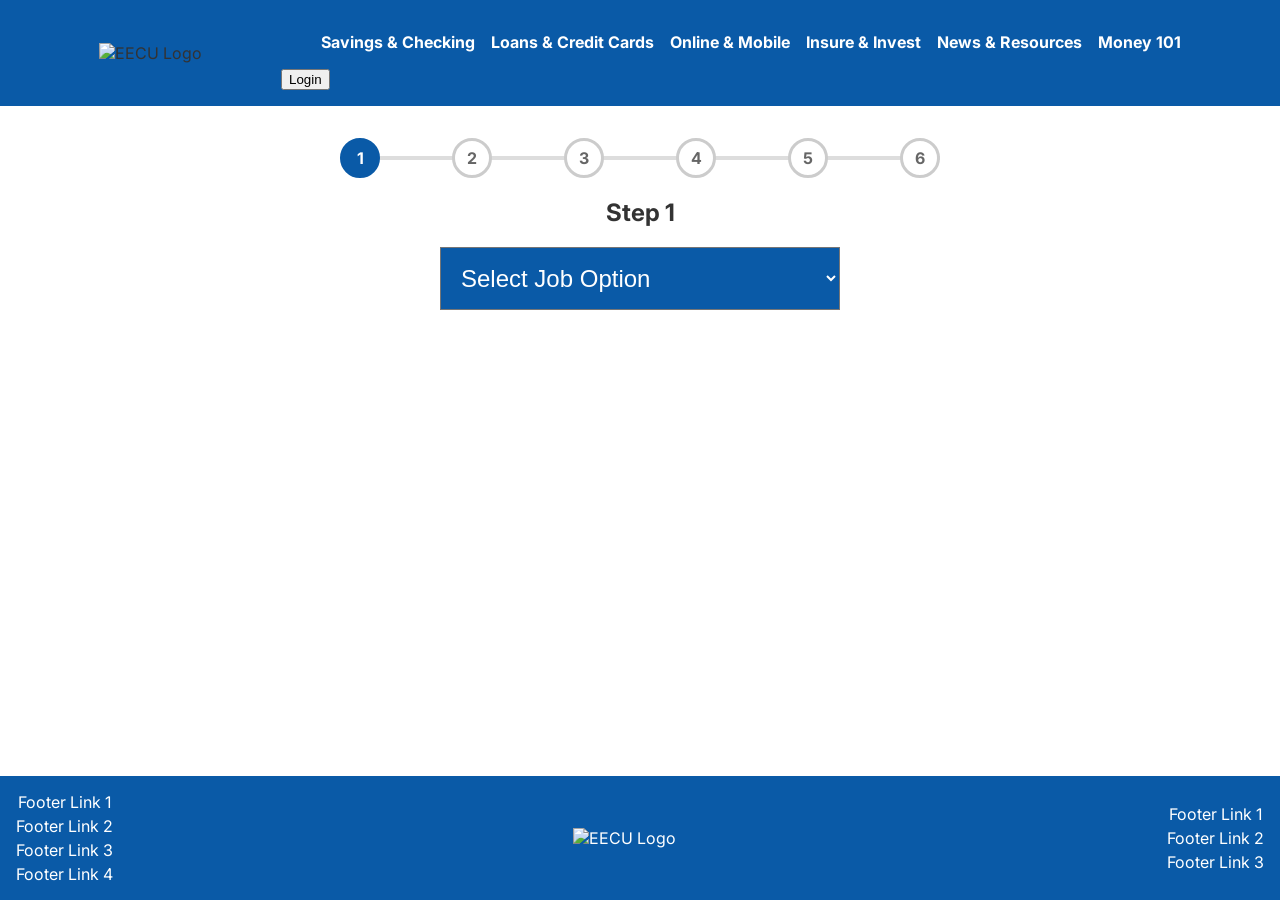
==== index.html @ 99f4ce8c "summary worked on styling dropdown" ====
<!doctype html>
<html lang="en">
  <head>
    <meta charset="UTF-8" />
    <meta name="viewport" content="width=device-width, initial-scale=1.0" />
    <title>EECU Budget Calculator</title>
    <link rel="stylesheet" href="style.css" />
    <script type="module" src="functionality.js"></script>
    <link rel="preconnect" href="https://fonts.googleapis.com" />
    <link rel="preconnect" href="https://fonts.gstatic.com" crossorigin />
    <link
      href="https://fonts.googleapis.com/css2?family=Inter:ital,opsz,wght@0,14..32,100..900;1,14..32,100..900&family=Sniglet:wght@400;800&display=swap"
      rel="stylesheet"
    />
  </head>
  <body>
    <header>
        <div class="logo">
            <img src="EECULogo.png" alt="EECU Logo" />
        </div>
      <nav>
        <ul>
          <a href="https://www.youtube.com/watch?v=dQw4w9WgXcQ" target="_blank">Savings & Checking</a>
          <a href="https://www.youtube.com/watch?v=dQw4w9WgXcQ" target="_blank">Loans & Credit Cards</a>
          <a href="https://www.youtube.com/watch?v=dQw4w9WgXcQ" target="_blank">Online & Mobile</a>
          <a href="https://www.youtube.com/watch?v=dQw4w9WgXcQ" target="_blank">Insure & Invest</a>
          <a href="https://www.youtube.com/watch?v=dQw4w9WgXcQ" target="_blank">News & Resources</a>
          <a href="https://www.youtube.com/watch?v=dQw4w9WgXcQ" target="_blank">Money 101</a>
        </ul>
        <button class="Login">Login</button>
      </nav>
    </header>

    <nav id="step-list">
      <div class="step active">
        <a class="circle">1</a>
      </div>

      <div class="step">
        <a class="circle">2</a>
      </div>

      <div class="step">
        <a class="circle">3</a>
      </div>

      <div class="step">
        <a class="circle">4</a>
      </div>

      <div class="step">
        <a class="circle">5</a>
      </div>

      <div class="step">
        <a class="circle">6</a>
      </div>
    </nav>

    <main>
      <!-- TO DO: Add content to the steps -->

      <section class="step-content active">
        <h2>Step 1</h2>
        <div class="dropdown">
          <select id="career" name="career">
            <option value="student">Select Job Option</option>
            <option value="employed">Employed</option>
            <option value="self-employed">Self-employed</option>
            <option value="unemployed">Unemployed</option>
          </select>
        </div>
      </section>

      <section class="step-content">
        <h2>Step 2</h2>
      </section>

      <section class="step-content">
        <h2>Step 3</h2>
      </section>

      <section class="step-content">
        <h2>Step 4</h2>
      </section>

      <section class="step-content">
        <h2>Step 5</h2>
      </section>

      <section class="step-content">
        <h2>Step 6</h2>
      </section>
    </main>
    <footer>
        <nav>
           <ul>
            <li><a href="">Footer Link 1</a></li>
            <li><a href="">Footer Link 2</a></li>
            <li><a href="">Footer Link 3</a></li>
            <li><a href="">Footer Link 4</a></li>
           </ul>
        </nav>
        <div class="logo">
            <img src="EECULogo.png" alt="EECU Logo" />
        </div>
        <nav>
           <ul>
            <li><a href="">Footer Link 1</a></li>
            <li><a href="">Footer Link 2</a></li>
            <li><a href="">Footer Link 3</a></li>
           </ul>
        </nav>
    </footer>
  </body>
</html>
---- style.css ----
:root {
  --brand-color: rgba(10, 90, 167, 1);
  --brand-color-light: rgb(145, 198, 247);
  --text-color: #333;
}

* {
  box-sizing: border-box;
}

body {
  color: var(--text-color);
  margin: 0;
  padding: 0;
  font-family: "Inter", sans-serif;
  font-optical-sizing: auto;
  font-weight: 400;
  font-style: normal;
  min-height: 100%;
}

img {
 width: 100%;
 height: auto;
 object-fit: contain;
}

header {
  background-color: var(--brand-color);
  display: flex;
  align-items: center;
  justify-content: center;
  padding: 1rem;
} 

.logo {
  width: 150px;
  height: auto;
  margin-right: 2rem;
}

header nav ul {
  display: flex;
  gap: 1rem;

}

header nav a {
  color: white;
  text-decoration: none;
  font-weight: bold;
  transition: all 0.3s ease;
}

nav a:hover {
  color: var(--brand-color-light);
}

#step-list {
    display: flex;
    align-items: center;
    justify-content: space-between;
    max-width: 600px;
    margin: auto;
    position: relative;
    margin-top: 2rem;
  }
  
  /* Line */
  #step-list::before {
    content: "";
    position: absolute;
    top: 50%;
    left: 0;
    width: 100%;
    height: 4px;
    background: #ddd;
    transform: translateY(-50%);
    z-index: 0;
  }
  
  .step {
    position: relative;
    z-index: 1;
  }
  
  /* Circles */
  .circle {
    width: 40px;
    height: 40px;
    background: white;
    border: 3px solid #ccc;
    border-radius: 50%;
    display: flex;
    align-items: center;
    justify-content: center;
    font-weight: bold;
    color: #666;
  }
  
  /* Active Step */
  .step.active .circle {
    background: #0A5AA7;
    border-color: #0A5AA7;
    color: white;
  }

  .step-content {
    margin-top: 1rem;
    text-align: center;
    max-width: 400px;
    margin-left: auto;
    margin-right: auto;
    display: none;
  }

  .step-content.active {
    display: block;
  }
  
  footer {
    background-color: var(--brand-color);
    position: fixed;
    width: 100vw;
    bottom: 0;
    display: flex;
    color: white;
    text-align: center;
    padding: 1rem;
    margin-top: 2rem;
    /* height: 5rem; */
    display: flex;
    align-items: center;
    justify-content: space-between;
    padding: 1rem;
  } 

  footer nav ul {
    display: flex;
    flex-direction: column;
    gap: 0.25rem;
    list-style: none;
    padding: 0;
    margin: 0;
  }

  footer nav a {
    color: white;
    text-decoration: none;
    font-weight: semi-bold;
    transition: all 0.3s ease;
  }

  footer nav a:hover {
    color: var(--brand-color-light);
  }


.dropdown {
    display: flex;

}

#career {
    color: white;
    background-color: #0A5AA7;
    padding: 16px;
    font-size: 24px;
    width: 50vw;
}
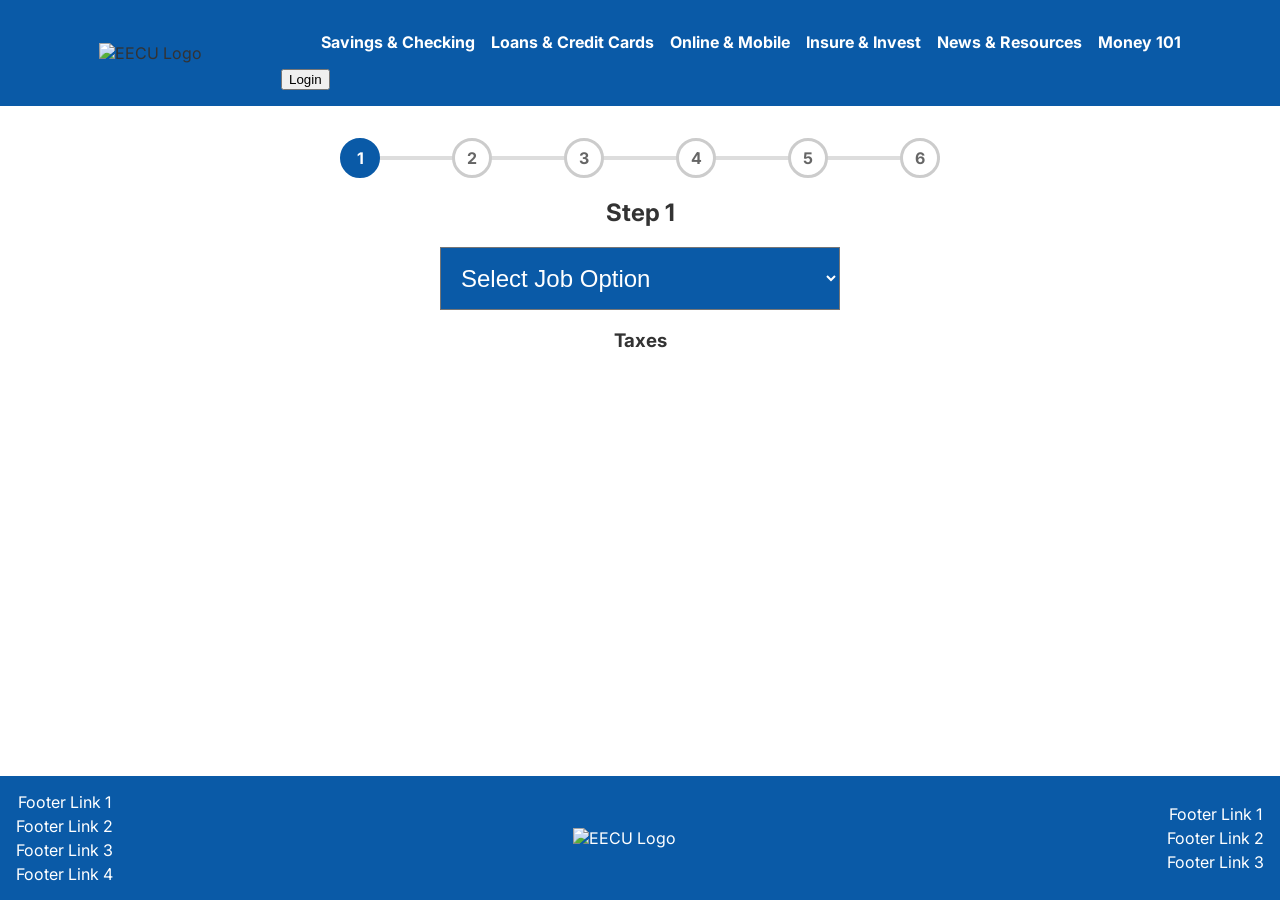
==== commit 37f3bf43: "Make dropdown functional and added JavaScript Added all careers to the drop down menu. Began basis f" ====
--- a/index.html
+++ b/index.html
@@ -64,32 +64,71 @@
         <h2>Step 1</h2>
         <div class="dropdown">
           <select id="career" name="career">
-            <option value="student">Select Job Option</option>
-            <option value="employed">Employed</option>
-            <option value="self-employed">Self-employed</option>
-            <option value="unemployed">Unemployed</option>
+            <option value="" disabled selected hidden>Select Job Option <img src="#" alt="dropdown arrow"></option>
           </select>
         </div>
+        <section>
+          <h3>Taxes</h3>
+          <p id="careerTitle"></p>
+        </section>
       </section>
 
       <section class="step-content">
-        <h2>Step 2</h2>
+        <h2>Monthly Budget</h2>
+        <h3>Housing:</h3>
+        <button class="add-category" id="house-add">Add Category</button>
+
+        <input type="text" id="rent" class="expense house" placeholder="Mortgage/Rent">
+        <input type="text" id="home-insurance" class="expense house" placeholder="Renter/Home Insurance">
+        <input type="text" id="water" class="expense house" placeholder="Water">
+        <input type="text" id="electric" class="expense house" placeholder="Electric">
+        <input type="text" id="gas" class="expense house" placeholder="Gas">
+        <input type="text" id="TV" class="expense house" placeholder="TV">
+        <input type="text" id="cable" class="expense house" placeholder="Cable">
+        <input type="text" id="internet" class="expense house" placeholder="Internet">
+        <input type="text" id="phone" class="expense house" placeholder="Phone">
       </section>
 
       <section class="step-content">
-        <h2>Step 3</h2>
+        <h2>Monthly Budget</h2>
+        <h3>Transportation:</h3>
+        <button class="add-category" id="transport-add">Add Category</button>
+
+        <input type="text" id="car-pay" class="expense transport" placeholder="Car Payment">
+        <input type="text" id="car-insurance" class="expense transport" placeholder="Car Insurance">
+        <input type="text" id="gasoline" class="expense transport" placeholder="Gas">
+        <input type="text" id="car-repair" class="expense transport" placeholder="Car Repairs">
       </section>
 
       <section class="step-content">
-        <h2>Step 4</h2>
+        <h2>Monthly Budget</h2>
+        <h3>Educational:</h3>
+        <button class="add-category" id="edu-add">Add Category</button>
+
+        <input type="text" id="supplies" class="expense education" placeholder="School Supplies">
+        <input type="text" id="edu-loan" class="expense education" placeholder="Student Loans">
+        <input type="text" id="tuition" class="expense education" placeholder="College Tuition">
       </section>
 
       <section class="step-content">
-        <h2>Step 5</h2>
+        <h2>Monthly Budget</h2>
+        <h3>Food & Personal:</h3>
+        <button class="add-category" id="food-add">Add Category</button>
+
+        <input type="text" id="groceries" class="expense food" placeholder="Groceries/Household">
+        <input type="text" id="clothes" class="expense food" placeholder="Clothing">
+        <input type="text" id="entertainment" class="expense food" placeholder="Entertainment">
+        <input type="text" id="pet" class="expense food" placeholder="Pet Supplies">
       </section>
 
       <section class="step-content">
-        <h2>Step 6</h2>
+        <h2>Monthly Budget</h2>
+        <h3>Savings:</h3>
+        <button class="add-category" id="savings-add">Add Category</button>
+
+        <input type="text" id="savings-emergency" class="expense savings" placeholder="Emergency Funds">
+        <input type="text" id="invest" class="expense savings" placeholder="Investments">
+        <input type="text" id="retire" class="expense savings" placeholder="Retirement">
       </section>
     </main>
     <footer>
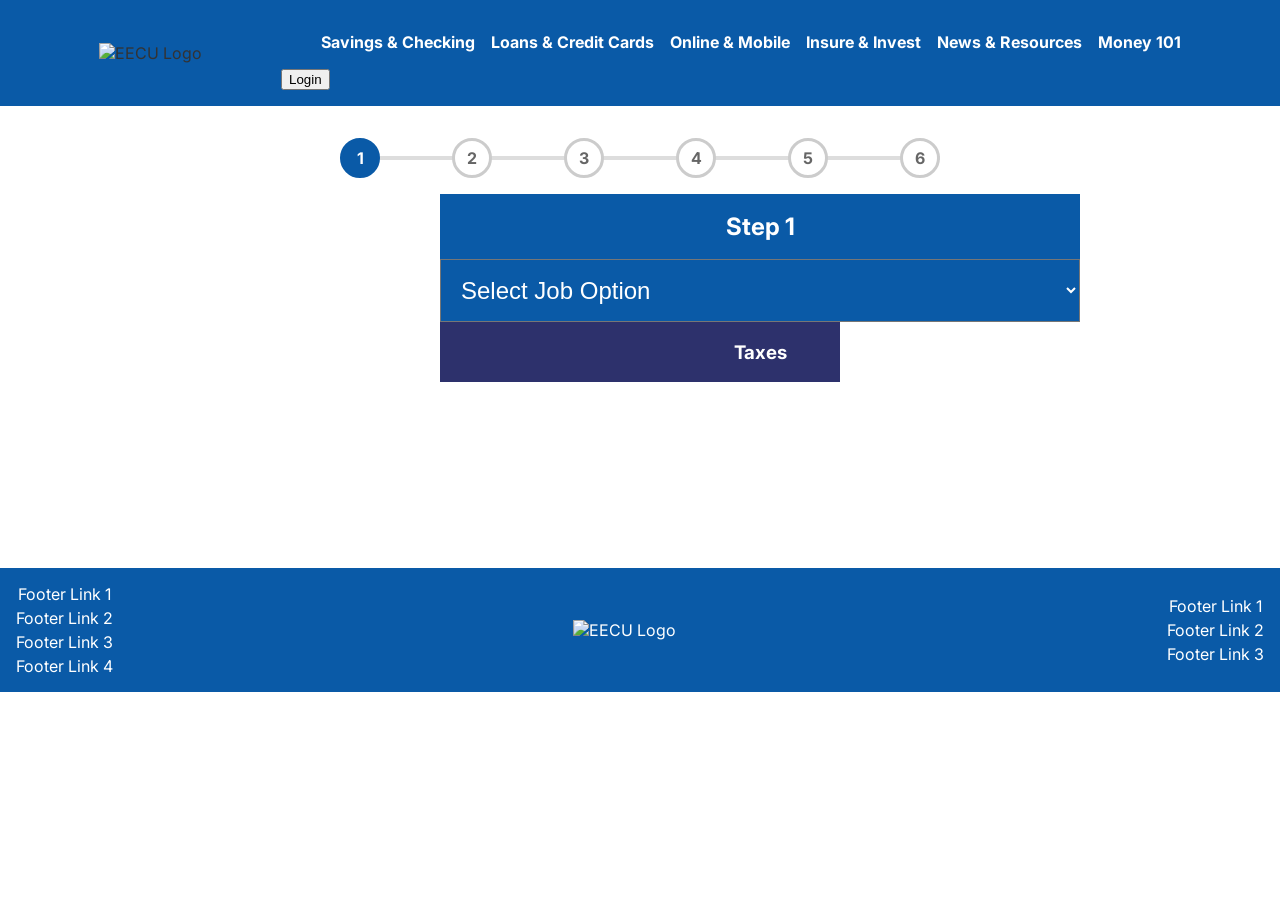
==== commit cf55afc8: "Added JS and CSS Made the chart functional and began the process of styling" ====
--- a/index.html
+++ b/index.html
@@ -12,6 +12,7 @@
       href="https://fonts.googleapis.com/css2?family=Inter:ital,opsz,wght@0,14..32,100..900;1,14..32,100..900&family=Sniglet:wght@400;800&display=swap"
       rel="stylesheet"
     />
+    <script src="https://cdn.jsdelivr.net/npm/chart.js"></script>
   </head>
   <body>
     <header>
@@ -57,7 +58,7 @@
       </div>
     </nav>
 
-    <main>
+    <main id="Calculator">
       <!-- TO DO: Add content to the steps -->
 
       <section class="step-content active">
@@ -75,61 +76,81 @@
 
       <section class="step-content">
         <h2>Monthly Budget</h2>
-        <h3>Housing:</h3>
-        <button class="add-category" id="house-add">Add Category</button>
-
-        <input type="text" id="rent" class="expense house" placeholder="Mortgage/Rent">
-        <input type="text" id="home-insurance" class="expense house" placeholder="Renter/Home Insurance">
-        <input type="text" id="water" class="expense house" placeholder="Water">
-        <input type="text" id="electric" class="expense house" placeholder="Electric">
-        <input type="text" id="gas" class="expense house" placeholder="Gas">
-        <input type="text" id="TV" class="expense house" placeholder="TV">
-        <input type="text" id="cable" class="expense house" placeholder="Cable">
-        <input type="text" id="internet" class="expense house" placeholder="Internet">
-        <input type="text" id="phone" class="expense house" placeholder="Phone">
+        <div>
+          <h3>Housing:</h3>
+          <button class="add-category" id="house-add">Add Category</button>
+        </div>
+        <span>
+          <input type="text" id="rent" class="expense house" placeholder="Mortgage/Rent">
+          <input type="text" id="home-insurance" class="expense house" placeholder="Renter/Home Insurance">
+          <input type="text" id="water" class="expense house" placeholder="Water">
+          <input type="text" id="electric" class="expense house" placeholder="Electric">
+          <input type="text" id="gas" class="expense house" placeholder="Gas">
+          <input type="text" id="TV" class="expense house" placeholder="TV">
+          <input type="text" id="cable" class="expense house" placeholder="Cable">
+          <input type="text" id="internet" class="expense house" placeholder="Internet">
+          <input type="text" id="phone" class="expense house" placeholder="Phone">
+        </span>
       </section>
 
       <section class="step-content">
         <h2>Monthly Budget</h2>
-        <h3>Transportation:</h3>
-        <button class="add-category" id="transport-add">Add Category</button>
+        <div>
+          <h3>Transportation:</h3>
+          <button class="add-category" id="transport-add">Add Category</button>
+        </div>
 
-        <input type="text" id="car-pay" class="expense transport" placeholder="Car Payment">
-        <input type="text" id="car-insurance" class="expense transport" placeholder="Car Insurance">
-        <input type="text" id="gasoline" class="expense transport" placeholder="Gas">
-        <input type="text" id="car-repair" class="expense transport" placeholder="Car Repairs">
+        <span>
+          <input type="text" id="car-pay" class="expense transport" placeholder="Car Payment">
+          <input type="text" id="car-insurance" class="expense transport" placeholder="Car Insurance">
+          <input type="text" id="gasoline" class="expense transport" placeholder="Gas">
+          <input type="text" id="car-repair" class="expense transport" placeholder="Car Repairs">
+        </span>
       </section>
 
       <section class="step-content">
         <h2>Monthly Budget</h2>
-        <h3>Educational:</h3>
-        <button class="add-category" id="edu-add">Add Category</button>
+        <div>
+          <h3>Educational:</h3>
+          <button class="add-category" id="edu-add">Add Category</button>
+        </div>
 
-        <input type="text" id="supplies" class="expense education" placeholder="School Supplies">
-        <input type="text" id="edu-loan" class="expense education" placeholder="Student Loans">
-        <input type="text" id="tuition" class="expense education" placeholder="College Tuition">
+        <span>
+          <input type="text" id="supplies" class="expense education" placeholder="School Supplies">
+          <input type="text" id="edu-loan" class="expense education" placeholder="Student Loans">
+          <input type="text" id="tuition" class="expense education" placeholder="College Tuition">
+        </span>
       </section>
 
       <section class="step-content">
         <h2>Monthly Budget</h2>
-        <h3>Food & Personal:</h3>
-        <button class="add-category" id="food-add">Add Category</button>
+        <div>
+          <h3>Food & Personal:</h3>
+          <button class="add-category" id="food-add">Add Category</button>
+        </div>
 
-        <input type="text" id="groceries" class="expense food" placeholder="Groceries/Household">
-        <input type="text" id="clothes" class="expense food" placeholder="Clothing">
-        <input type="text" id="entertainment" class="expense food" placeholder="Entertainment">
-        <input type="text" id="pet" class="expense food" placeholder="Pet Supplies">
+        <span>
+          <input type="text" id="groceries" class="expense food" placeholder="Groceries/Household">
+          <input type="text" id="clothes" class="expense food" placeholder="Clothing">
+          <input type="text" id="entertainment" class="expense food" placeholder="Entertainment">
+          <input type="text" id="pet" class="expense food" placeholder="Pet Supplies">
+        </span>
       </section>
 
       <section class="step-content">
         <h2>Monthly Budget</h2>
-        <h3>Savings:</h3>
-        <button class="add-category" id="savings-add">Add Category</button>
+        <div>
+          <h3>Savings:</h3>
+          <button class="add-category" id="savings-add">Add Category</button>
+        </div>
 
-        <input type="text" id="savings-emergency" class="expense savings" placeholder="Emergency Funds">
-        <input type="text" id="invest" class="expense savings" placeholder="Investments">
-        <input type="text" id="retire" class="expense savings" placeholder="Retirement">
+        <span>
+          <input type="text" id="savings-emergency" class="expense savings" placeholder="Emergency Funds">
+          <input type="text" id="invest" class="expense savings" placeholder="Investments">
+          <input type="text" id="retire" class="expense savings" placeholder="Retirement">
+        </span>
       </section>
+      <canvas id="myChart"></canvas>
     </main>
     <footer>
         <nav>
--- a/style.css
+++ b/style.css
@@ -115,12 +115,42 @@
   }
 
   .step-content.active {
-    display: block;
-  }
-  
+      display: grid;
+      grid-template-columns: 1fr;
+      grid-template-rows: max-content max-content max-content;
+      background-color: #2D316C;
+      color: white;
+    }
+
+    .step-content.active > div {
+      display: flex;
+      justify-content: space-around;
+    }
+
+    .step-content.active h2 {
+      margin: 0;
+      color: white;
+      padding: 2vh 0;
+      background-color: var(--brand-color);
+    }
+
+    .step-content.active span {
+      display: flex;
+      flex-wrap: wrap;  /*Figure out how to align textboxes center somehow, this is roughly center*/
+      gap: .5rem;
+      justify-content: flex-start;
+      width: 80%;
+      margin-left: 10%;
+    }
+
+    .step-content.active span input {
+      width: 48%;
+    }
+  
+  /*Styling First section*/
+  /*Footer*/
   footer {
     background-color: var(--brand-color);
-    position: fixed;
     width: 100vw;
     bottom: 0;
     display: flex;
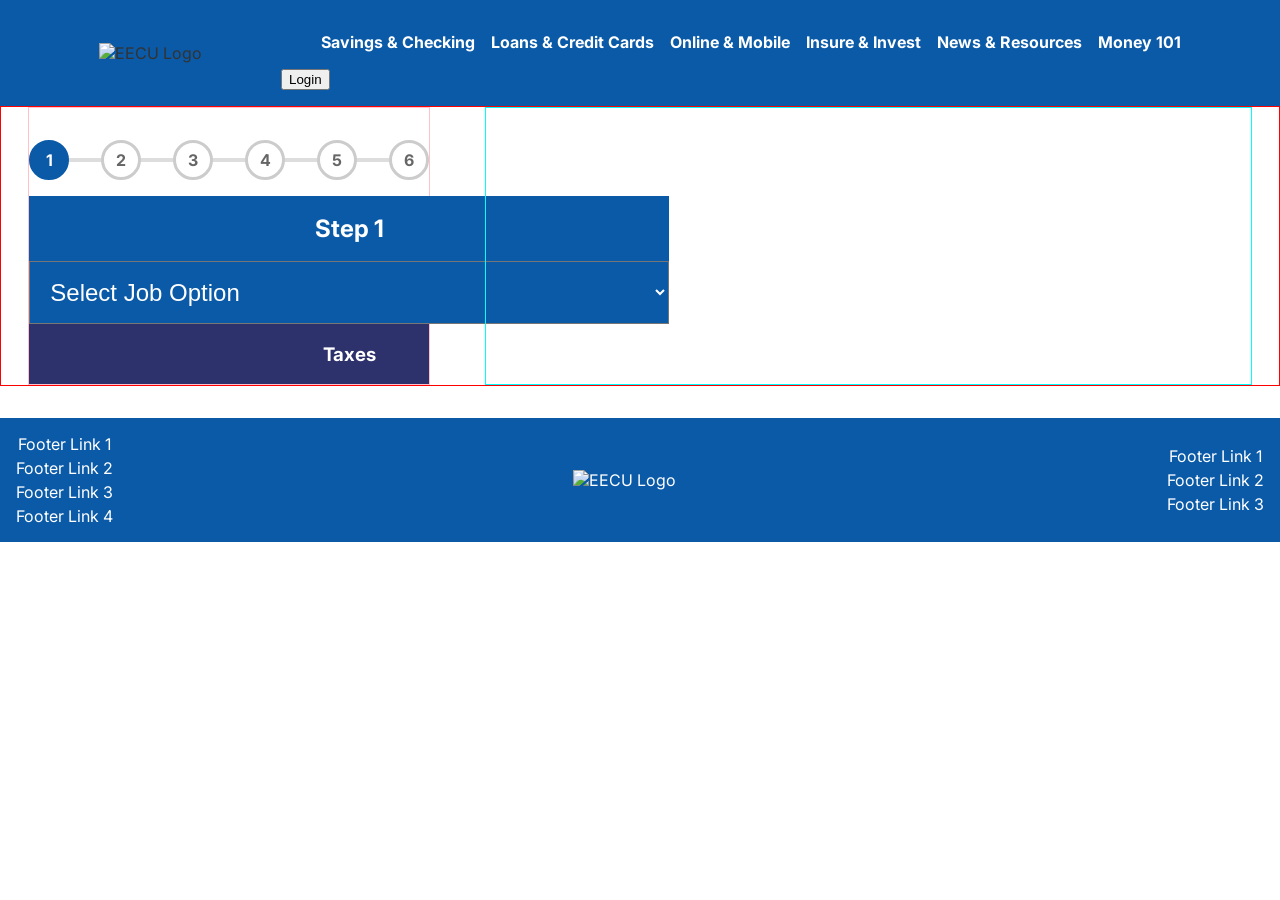
==== commit ab153f3c: "CSS, part one Will fix the layout to be more figma-like later" ====
--- a/index.html
+++ b/index.html
@@ -31,7 +31,8 @@
         <button class="Login">Login</button>
       </nav>
     </header>
-
+    <div id="bigOrganize">
+      <div id="calc">
     <nav id="step-list">
       <div class="step active">
         <a class="circle">1</a>
@@ -150,8 +151,12 @@
           <input type="text" id="retire" class="expense savings" placeholder="Retirement">
         </span>
       </section>
-      <canvas id="myChart"></canvas>
     </main>
+  </div>
+      <div id="chart">
+    <canvas id="myChart"></canvas>
+      </div>
+    </div>
     <footer>
         <nav>
            <ul>
--- a/style.css
+++ b/style.css
@@ -18,6 +18,21 @@
   font-style: normal;
   min-height: 100%;
 }
+
+
+#chart {
+  width: 60%;
+  border: 1px solid cyan;
+}
+#bigOrganize {
+  display: flex;
+  justify-content: space-around;
+  border: 1px solid red;
+}
+#calc {
+  border: 1px solid pink;
+}
+/* borders are temporary until the organization is right  */
 
 img {
  width: 100%;
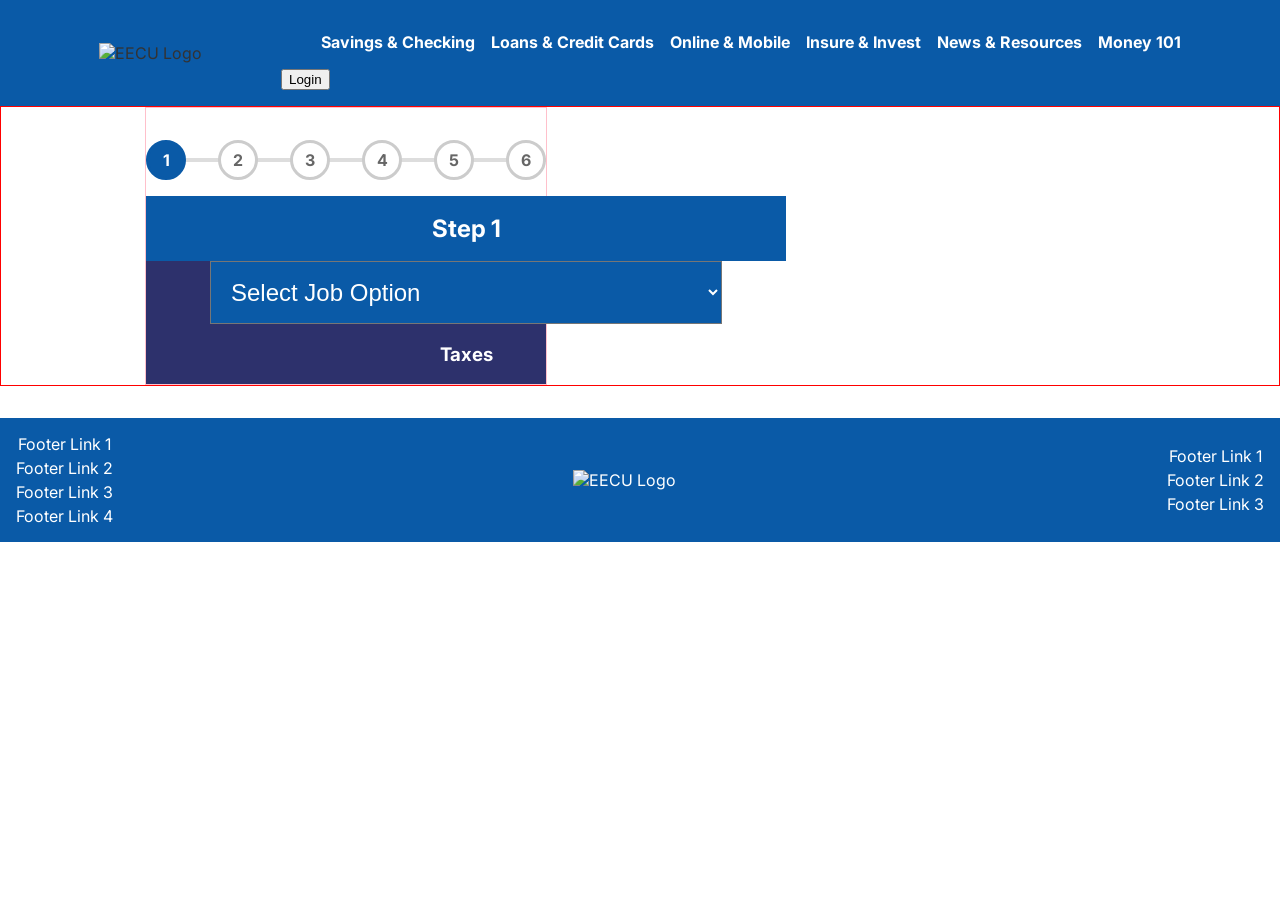
==== commit 943ad355: "i did stuff" ====
--- a/index.html
+++ b/index.html
@@ -81,7 +81,7 @@
           <h3>Housing:</h3>
           <button class="add-category" id="house-add">Add Category</button>
         </div>
-        <span>
+        <div id="house-expenses">
           <input type="text" id="rent" class="expense house" placeholder="Mortgage/Rent">
           <input type="text" id="home-insurance" class="expense house" placeholder="Renter/Home Insurance">
           <input type="text" id="water" class="expense house" placeholder="Water">
@@ -91,7 +91,7 @@
           <input type="text" id="cable" class="expense house" placeholder="Cable">
           <input type="text" id="internet" class="expense house" placeholder="Internet">
           <input type="text" id="phone" class="expense house" placeholder="Phone">
-        </span>
+        </div>
       </section>
 
       <section class="step-content">
@@ -101,12 +101,12 @@
           <button class="add-category" id="transport-add">Add Category</button>
         </div>
 
-        <span>
+        <div id="transport-expenses">
           <input type="text" id="car-pay" class="expense transport" placeholder="Car Payment">
           <input type="text" id="car-insurance" class="expense transport" placeholder="Car Insurance">
           <input type="text" id="gasoline" class="expense transport" placeholder="Gas">
           <input type="text" id="car-repair" class="expense transport" placeholder="Car Repairs">
-        </span>
+        </div>
       </section>
 
       <section class="step-content">
@@ -116,11 +116,11 @@
           <button class="add-category" id="edu-add">Add Category</button>
         </div>
 
-        <span>
+        <div id="edu-expenses">
           <input type="text" id="supplies" class="expense education" placeholder="School Supplies">
           <input type="text" id="edu-loan" class="expense education" placeholder="Student Loans">
           <input type="text" id="tuition" class="expense education" placeholder="College Tuition">
-        </span>
+        </div>
       </section>
 
       <section class="step-content">
@@ -130,12 +130,12 @@
           <button class="add-category" id="food-add">Add Category</button>
         </div>
 
-        <span>
+        <div id="food-expenses">
           <input type="text" id="groceries" class="expense food" placeholder="Groceries/Household">
           <input type="text" id="clothes" class="expense food" placeholder="Clothing">
           <input type="text" id="entertainment" class="expense food" placeholder="Entertainment">
           <input type="text" id="pet" class="expense food" placeholder="Pet Supplies">
-        </span>
+        </div>
       </section>
 
       <section class="step-content">
@@ -145,11 +145,11 @@
           <button class="add-category" id="savings-add">Add Category</button>
         </div>
 
-        <span>
+        <div id="savings-expenses">
           <input type="text" id="savings-emergency" class="expense savings" placeholder="Emergency Funds">
           <input type="text" id="invest" class="expense savings" placeholder="Investments">
           <input type="text" id="retire" class="expense savings" placeholder="Retirement">
-        </span>
+        </div>
       </section>
     </main>
   </div>
--- a/style.css
+++ b/style.css
@@ -21,8 +21,7 @@
 
 
 #chart {
-  width: 60%;
-  border: 1px solid cyan;
+  width: fit-content;
 }
 #bigOrganize {
   display: flex;
@@ -149,7 +148,7 @@
       background-color: var(--brand-color);
     }
 
-    .step-content.active span {
+    .step-content.active div {
       display: flex;
       flex-wrap: wrap;  /*Figure out how to align textboxes center somehow, this is roughly center*/
       gap: .5rem;
@@ -200,12 +199,6 @@
     color: var(--brand-color-light);
   }
 
-
-.dropdown {
-    display: flex;
-
-}
-
 #career {
     color: white;
     background-color: #0A5AA7;
@@ -213,7 +206,3 @@
     font-size: 24px;
     width: 50vw;
 }
-
-
-
-
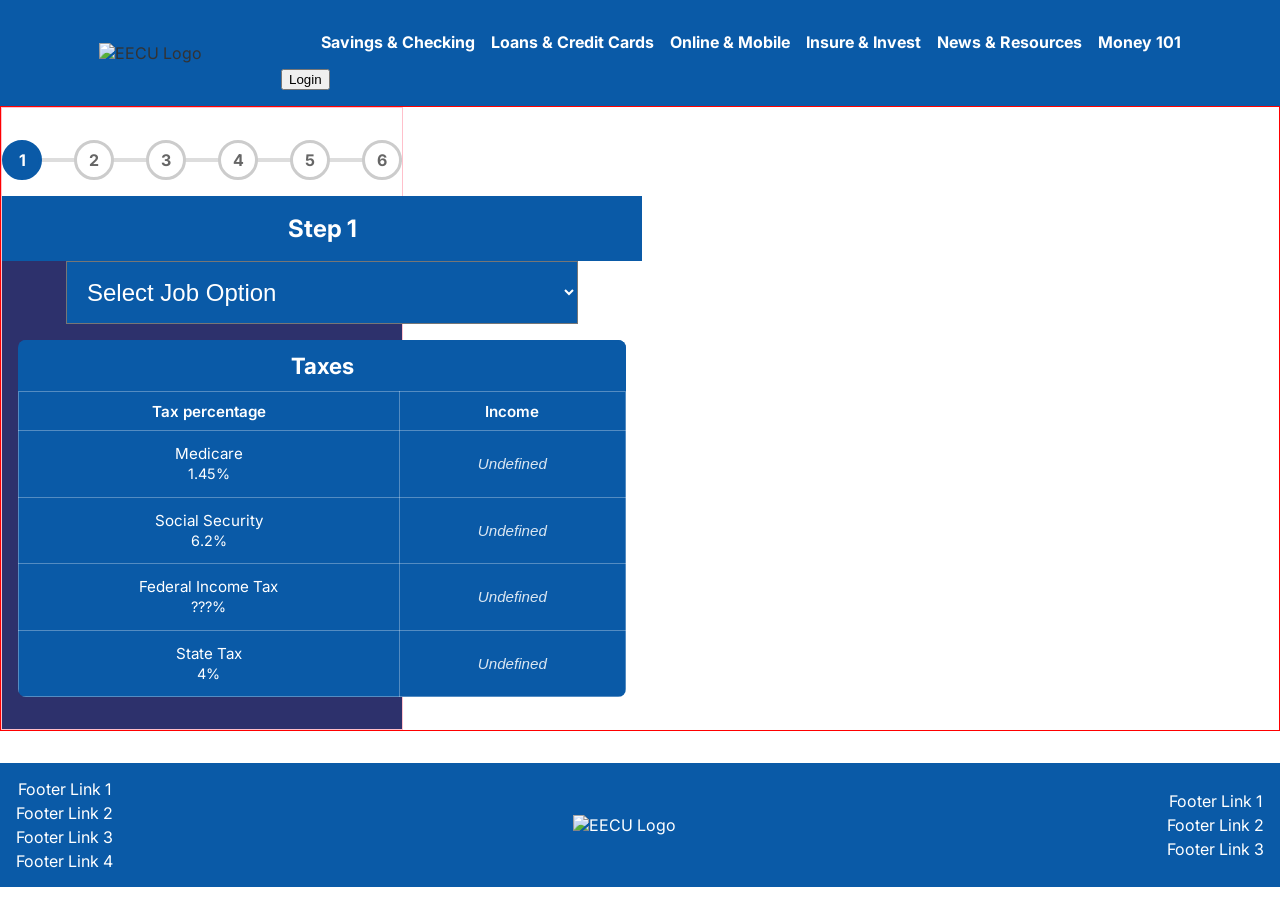
==== commit 8097e64c: "i did so much work and did so little sleep" ====
--- a/index.html
+++ b/index.html
@@ -62,15 +62,43 @@
     <main id="Calculator">
       <!-- TO DO: Add content to the steps -->
 
-      <section class="step-content active">
+     <section class="step-content active">
         <h2>Step 1</h2>
         <div class="dropdown">
           <select id="career" name="career">
             <option value="" disabled selected hidden>Select Job Option <img src="#" alt="dropdown arrow"></option>
           </select>
         </div>
-        <section>
-          <h3>Taxes</h3>
+        <section id="tax-table-section">
+          <table id="tax-table">
+            <thead>
+              <tr>
+                <th colspan="2">Taxes</th>
+              </tr>
+              <tr class="tax-col-headers">
+                <td>Tax percentage</td>
+                <td>Income</td>
+              </tr>
+            </thead>
+            <tbody>
+              <tr>
+                <td>Medicare<br><span class="tax-rate">1.45%</span></td>
+                <td class="tax-income" id="tax-medicare">Undefined</td>
+              </tr>
+              <tr>
+                <td>Social Security<br><span class="tax-rate">6.2%</span></td>
+                <td class="tax-income" id="tax-social-security">Undefined</td>
+              </tr>
+              <tr>
+                <td>Federal Income Tax<br><span class="tax-rate" id="fed-rate">???%</span></td>
+                <td class="tax-income" id="tax-federal">Undefined</td>
+              </tr>
+              <tr>
+                <td>State Tax<br><span class="tax-rate">4%</span></td>
+                <td class="tax-income" id="tax-state">Undefined</td>
+              </tr>
+            </tbody>
+          </table>
           <p id="careerTitle"></p>
         </section>
       </section>
@@ -150,12 +178,13 @@
           <input type="text" id="invest" class="expense savings" placeholder="Investments">
           <input type="text" id="retire" class="expense savings" placeholder="Retirement">
         </div>
+        <button src="summary.html" id="save-btn">Save Budget</button>
       </section>
     </main>
   </div>
       <div id="chart">
     <canvas id="myChart"></canvas>
-      </div>
+    </div>
     </div>
     <footer>
         <nav>
@@ -178,4 +207,4 @@
         </nav>
     </footer>
   </body>
-</html> 
+</html>
--- a/style.css
+++ b/style.css
@@ -20,8 +20,63 @@
 }
 
 
-#chart {
-  width: fit-content;
+#chart, #summary-chart {
+  display: flex;
+  flex-direction: column;
+  align-items: center;
+  gap: 1rem;
+  width: 50%;
+  max-width: 720px;
+  margin: 1.5rem auto;
+  padding: 1rem;
+}
+
+/* Make the canvas responsive without stretching */
+canvas#myChart {
+  width: 100%;
+  height: auto; /* let aspect-ratio control height */
+  aspect-ratio: 16 / 9;
+  max-height: 420px;
+  display: block;
+}
+
+/* Totals row styling when under the chart */
+#totals-row {
+  display: flex;
+  gap: 1rem;
+  justify-content: space-between;
+  width: 100%;
+  margin-top: 0.5rem;
+}
+
+.total-box {
+  background-color: var(--brand-color);
+  color: white;
+  padding: 0.75rem 1rem;
+  border-radius: 8px;
+  text-align: center;
+  flex: 1 1 45%;
+  min-width: 120px;
+}
+
+.total-label {
+  display: block;
+  font-size: 0.85rem;
+  opacity: 0.95;
+}
+
+.total-value {
+  display: block;
+  font-size: 1.25rem;
+  font-weight: 800;
+  margin-top: 0.25rem;
+}
+
+/* Responsive adjustments */
+@media (max-width: 640px) {
+  canvas#myChart { height: 240px !important; }
+  #totals-row { flex-direction: column; align-items: stretch; }
+  .total-box { width: 100%; }
 }
 #bigOrganize {
   display: flex;
@@ -206,3 +261,142 @@
     font-size: 24px;
     width: 50vw;
 }
+
+/* ── Step 6 Summary Section ── */
+#summary-section {
+  text-align: left !important;
+  padding: 0 !important;
+  max-width: 100% !important;
+  background: none !important;
+  color: var(--text-color) !important;
+}
+
+#summary-section h2 {
+  background-color: var(--brand-color) !important;
+  color: white !important;
+  text-align: center;
+  padding: 1rem 0;
+  margin: 0;
+}
+
+.summary-category {
+  padding: 0.5rem 1rem;
+}
+
+.summary-category-header {
+  display: flex;
+  align-items: center;
+  gap: 0.6rem;
+  margin-bottom: 0.25rem;
+}
+
+.summary-dot {
+  width: 20px;
+  height: 20px;
+  border-radius: 3px;
+  display: inline-block;
+  flex-shrink: 0;
+}
+
+.summary-hr {
+  border: none;
+  border-top: 1px solid #ccc;
+  margin: 0.25rem 0 0.5rem 0;
+}
+
+.summary-list {
+  list-style: none;
+  padding: 0;
+  margin: 0;
+}
+
+.summary-list li {
+  display: flex;
+  justify-content: space-between;
+  font-size: 0.9rem;
+  padding: 0.1rem 0;
+  color: #222;
+}
+
+.sval {
+  font-weight: 600;
+}
+
+#totals-row {
+  display: flex;
+  gap: 1rem;
+  justify-content: center;
+}
+
+.total-box {
+  background-color: var(--brand-color);
+  color: white;
+  padding: 1rem 1.5rem;
+  border-radius: 6px;
+  text-align: center;
+  min-width: 130px;
+}
+
+.total-label {
+  display: block;
+  font-size: 0.9rem;
+}
+
+.total-value {
+  display: block;
+  font-size: 1.2rem;
+  font-weight: 700;
+  margin-top: 0.25rem;
+}
+
+#tax-table-section {
+  padding: 1rem;
+}
+ 
+#tax-table {
+  width: 100%;
+  border-collapse: collapse;
+  background-color: var(--brand-color);
+  color: white;
+  border-radius: 8px;
+  overflow: hidden;
+}
+ 
+#tax-table thead th {
+  font-size: 1.4rem;
+  font-weight: 700;
+  padding: 0.75rem;
+  text-align: center;
+  background-color: var(--brand-color);
+  border-bottom: 1px solid rgba(255,255,255,0.3);
+}
+ 
+#tax-table .tax-col-headers td {
+  font-size: 0.95rem;
+  font-weight: 600;
+  padding: 0.6rem 1rem;
+  text-align: center;
+  border: 1px solid rgba(255,255,255,0.3);
+}
+ 
+#tax-table tbody tr {
+  border-top: 1px solid rgba(255,255,255,0.3);
+}
+ 
+#tax-table tbody td {
+  padding: 0.75rem 1rem;
+  text-align: center;
+  border: 1px solid rgba(255,255,255,0.3);
+  font-size: 0.95rem;
+  line-height: 1.4;
+}
+ 
+.tax-rate {
+  display: block;
+  font-size: 0.9rem;
+}
+ 
+.tax-income {
+  font-style: italic;
+  opacity: 0.85;
+}
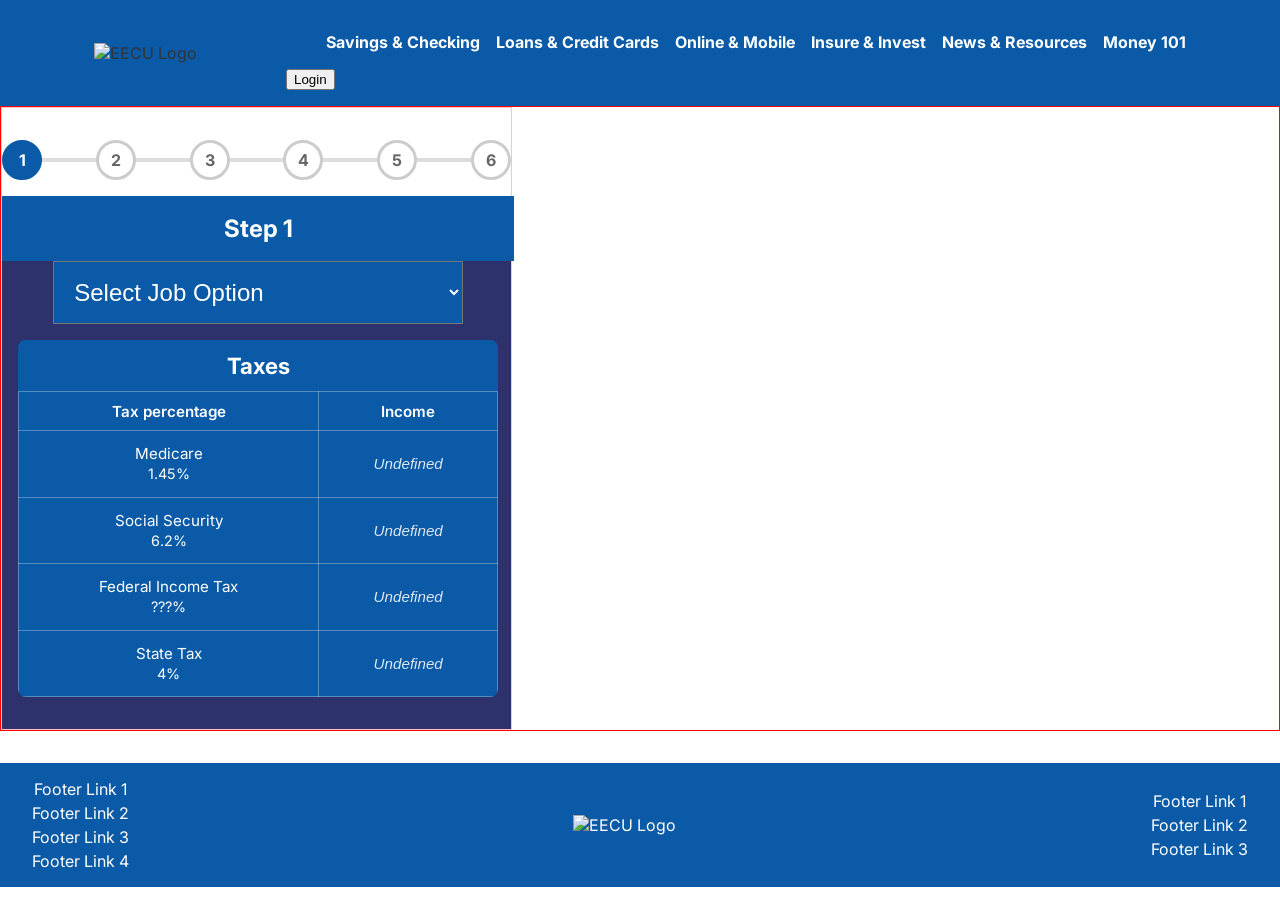
==== commit 0078d505: "tried fixing some things" ====
--- a/index.html
+++ b/index.html
@@ -178,7 +178,7 @@
           <input type="text" id="invest" class="expense savings" placeholder="Investments">
           <input type="text" id="retire" class="expense savings" placeholder="Retirement">
         </div>
-        <button src="summary.html" id="save-btn">Save Budget</button>
+        <button id="save-btn">Save Budget</button>
       </section>
     </main>
   </div>
--- a/style.css
+++ b/style.css
@@ -399,4 +399,64 @@
 .tax-income {
   font-style: italic;
   opacity: 0.85;
-}+}
+@media (max-width: 600px) {
+  #tax-table thead th, #tax-table .tax-col-headers td, #tax-table tbody td {
+    font-size: 0.8rem;
+    padding: 0.5rem;
+  }
+}
+@media (max-width: 600px) {
+  #totals-row {
+    flex-direction: column;
+    align-items: center;
+  }
+  
+  .total-box {
+    width: 100%;
+    max-width: 300px;
+  }
+  
+  
+}
+
+/* Additional responsive breakpoints */
+@media (max-width: 480px) {
+  header { padding: 0.5rem; }
+  .logo { width: 100px; margin-right: 1rem; }
+  header nav ul { flex-direction: column; gap: 0.5rem; align-items: center; }
+  #chart, #summary-chart { width: 95%; margin: 1rem auto; padding: 0.5rem; }
+  canvas#myChart { height: 200px !important; max-height: 320px; }
+  #step-list { flex-direction: column; gap: 1rem; max-width: 320px; }
+  .circle { width: 32px; height: 32px; font-size: 0.9rem; }
+  .step-content.active { width: 95%; padding: 0.5rem; }
+  .step-content.active div { width: 100%; margin-left: 0; justify-content: center; }
+  .step-content.active span input { width: 100%; }
+  footer { flex-direction: column; gap: 0.5rem; align-items: center; text-align: center; padding: 0.75rem; }
+  footer nav ul { flex-direction: row; gap: 0.5rem; }
+  #career { width: 100%; font-size: 18px; padding: 12px; }
+  #tax-table thead th { font-size: 1rem; }
+}
+
+@media (min-width: 481px) and (max-width: 1024px) {
+  .logo { width: 130px; }
+  #chart, #summary-chart { width: 70%; max-width: 900px; }
+  canvas#myChart { aspect-ratio: 16/9; max-height: 480px; }
+  #step-list { max-width: 700px; }
+  .step-content.active { width: 90%; }
+  footer { padding: 1rem; }
+  #career { width: 60vw; }
+  #tax-table thead th { font-size: 1.2rem; }
+}
+
+@media (min-width: 1025px) {
+  #chart, #summary-chart { width: 50%; }
+  .logo { width: 160px; }
+  #bigOrganize { justify-content: space-between; }
+  #calc { width: 40%; }
+  #step-list { max-width: 1000px; }
+  .step-content.active { max-width: 800px; }
+  footer { padding: 1rem 2rem; }
+  #career { width: 40vw; }
+}
+
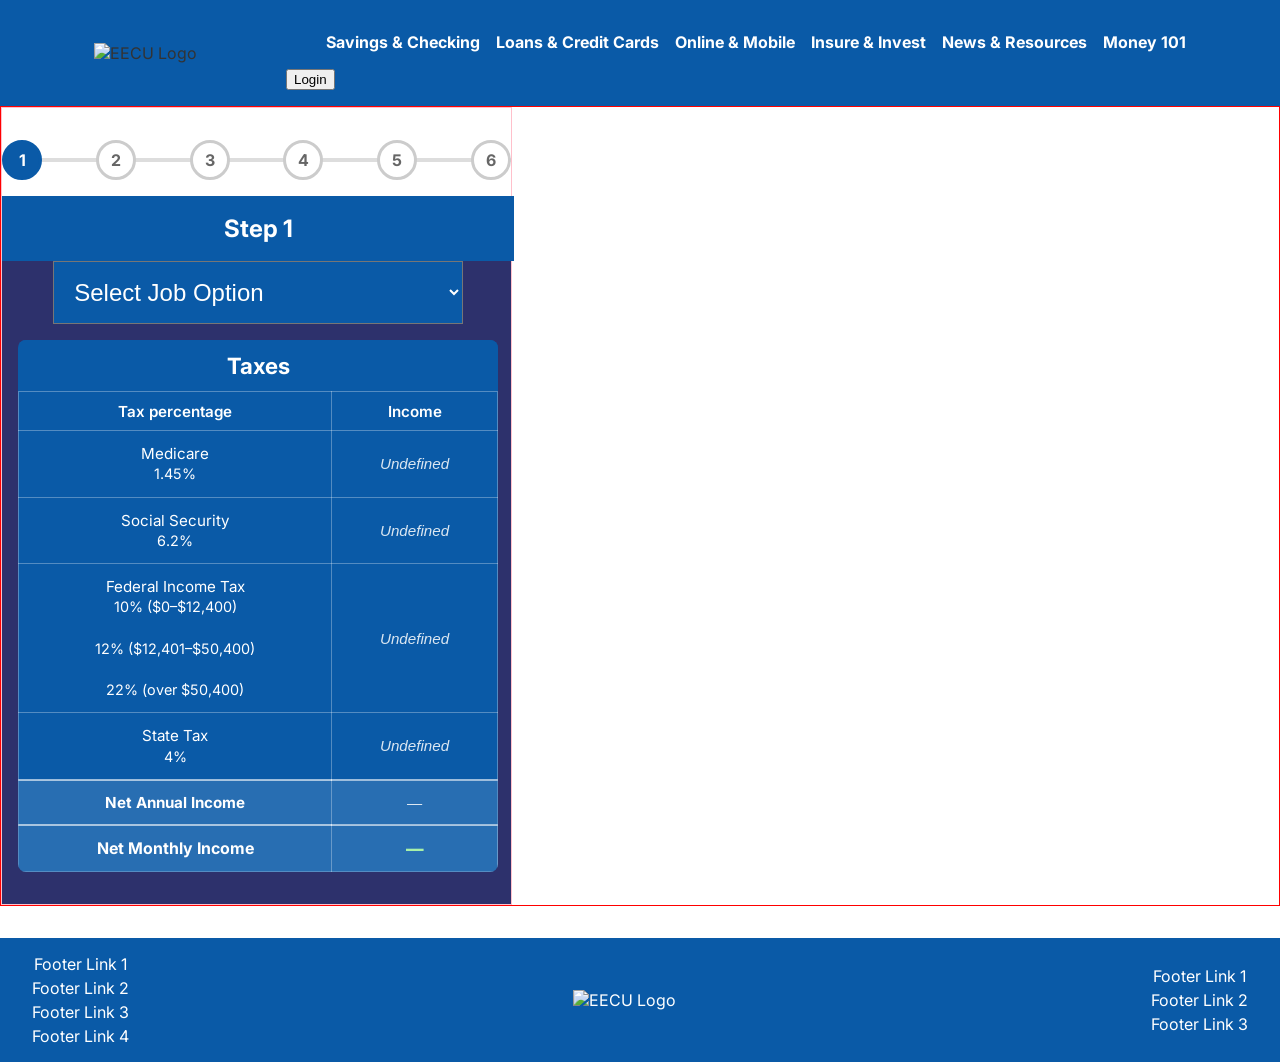
==== commit 92312e44: "i fixed everything" ====
--- a/index.html
+++ b/index.html
@@ -90,7 +90,11 @@
                 <td class="tax-income" id="tax-social-security">Undefined</td>
               </tr>
               <tr>
-                <td>Federal Income Tax<br><span class="tax-rate" id="fed-rate">???%</span></td>
+                <td>Federal Income Tax<br>
+                  <span class="tax-rate">10% ($0–$12,400)</span><br>
+                  <span class="tax-rate">12% ($12,401–$50,400)</span><br>
+                  <span class="tax-rate">22% (over $50,400)</span>
+                </td>
                 <td class="tax-income" id="tax-federal">Undefined</td>
               </tr>
               <tr>
@@ -98,6 +102,16 @@
                 <td class="tax-income" id="tax-state">Undefined</td>
               </tr>
             </tbody>
+            <tfoot>
+              <tr class="net-income-row">
+                <td><strong>Net Annual Income</strong></td>
+                <td class="tax-income" id="tax-net-annual">—</td>
+              </tr>
+              <tr class="net-income-row net-monthly-row">
+                <td><strong>Net Monthly Income</strong></td>
+                <td class="tax-income" id="tax-net-monthly">—</td>
+              </tr>
+            </tfoot>
           </table>
           <p id="careerTitle"></p>
         </section>
--- a/style.css
+++ b/style.css
@@ -400,6 +400,34 @@
   font-style: italic;
   opacity: 0.85;
 }
+
+.net-income-row {
+  border-top: 2px solid rgba(255,255,255,0.6) !important;
+  background-color: rgba(255,255,255,0.12);
+}
+
+.net-income-row td {
+  padding: 0.75rem 1rem;
+  text-align: center;
+  border: 1px solid rgba(255,255,255,0.3);
+  font-size: 0.95rem;
+}
+
+.net-monthly-row td {
+  font-size: 1.05rem;
+}
+
+.net-monthly-row strong {
+  font-size: 1rem;
+}
+
+#tax-net-monthly {
+  font-style: normal;
+  font-weight: 800;
+  font-size: 1.1rem;
+  opacity: 1;
+  color: #a8f0a8;
+}
 @media (max-width: 600px) {
   #tax-table thead th, #tax-table .tax-col-headers td, #tax-table tbody td {
     font-size: 0.8rem;
@@ -458,5 +486,4 @@
   .step-content.active { max-width: 800px; }
   footer { padding: 1rem 2rem; }
   #career { width: 40vw; }
-}
-
+}
